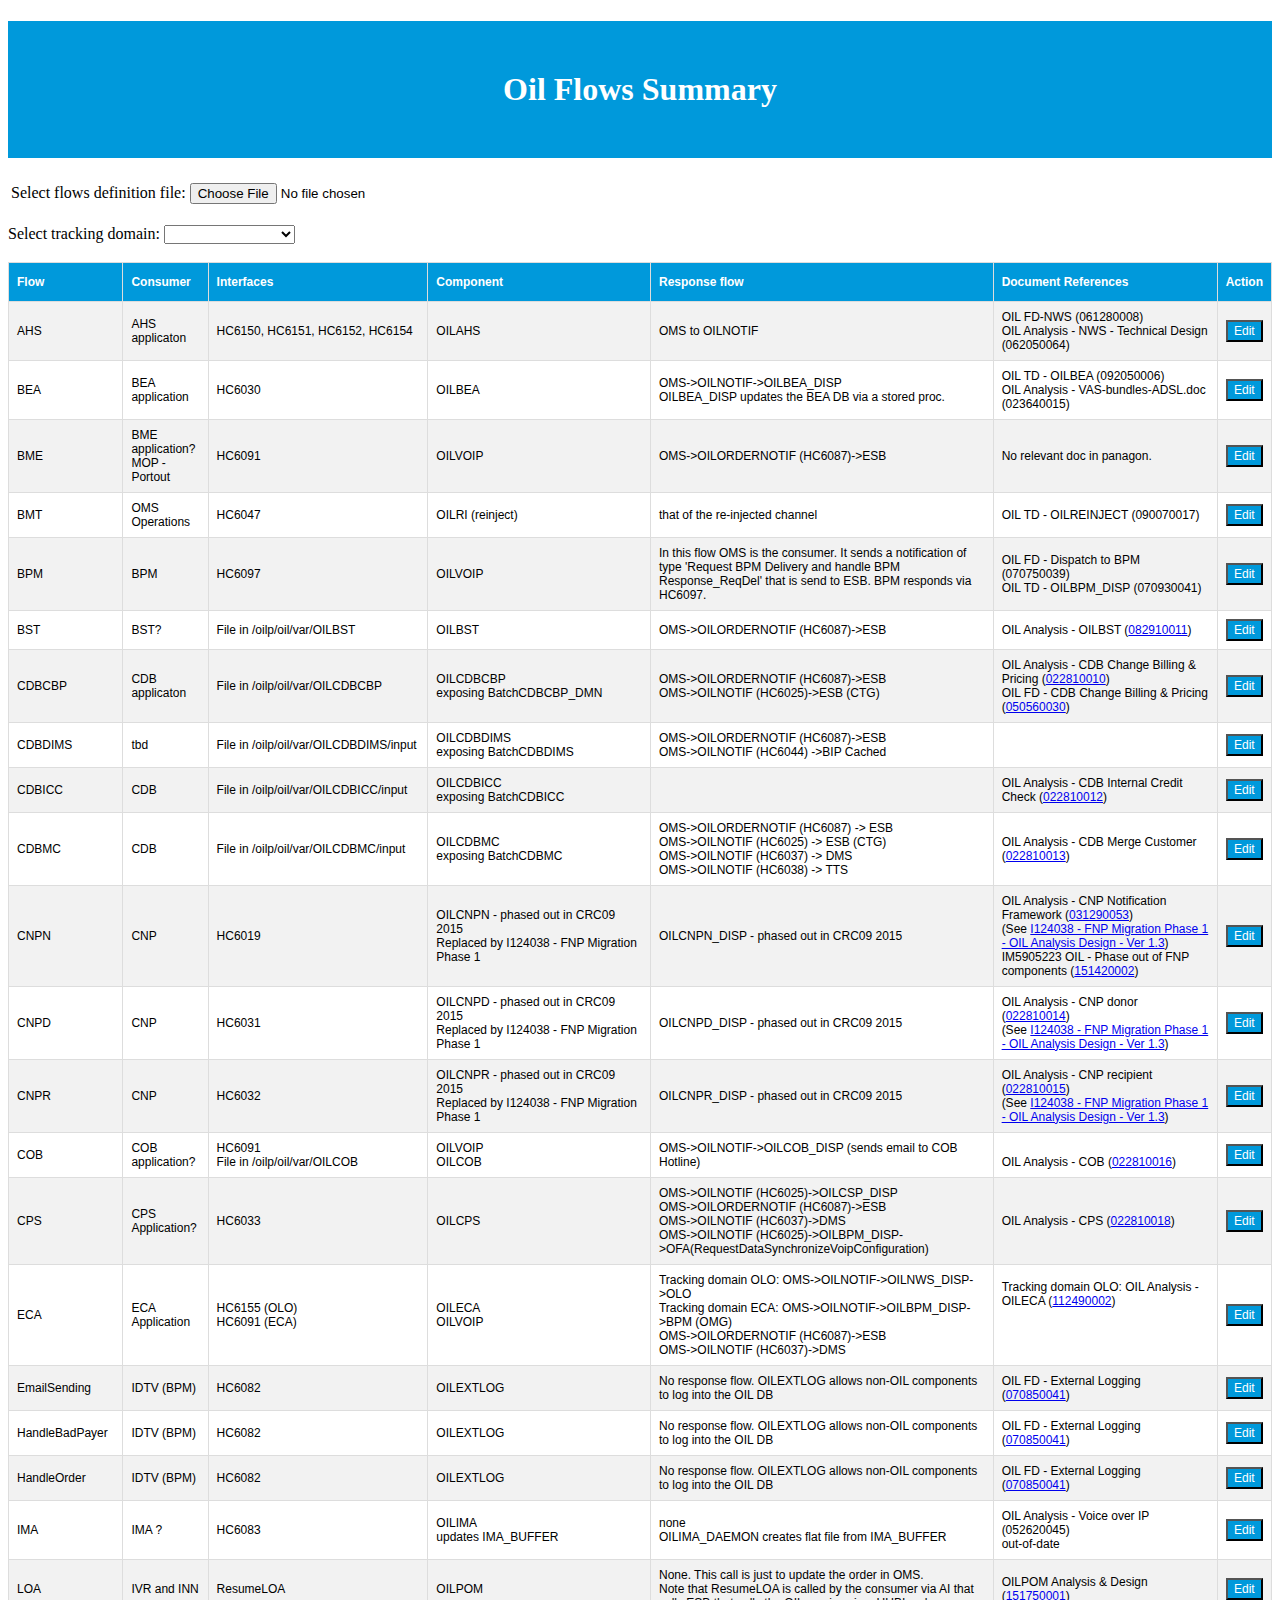
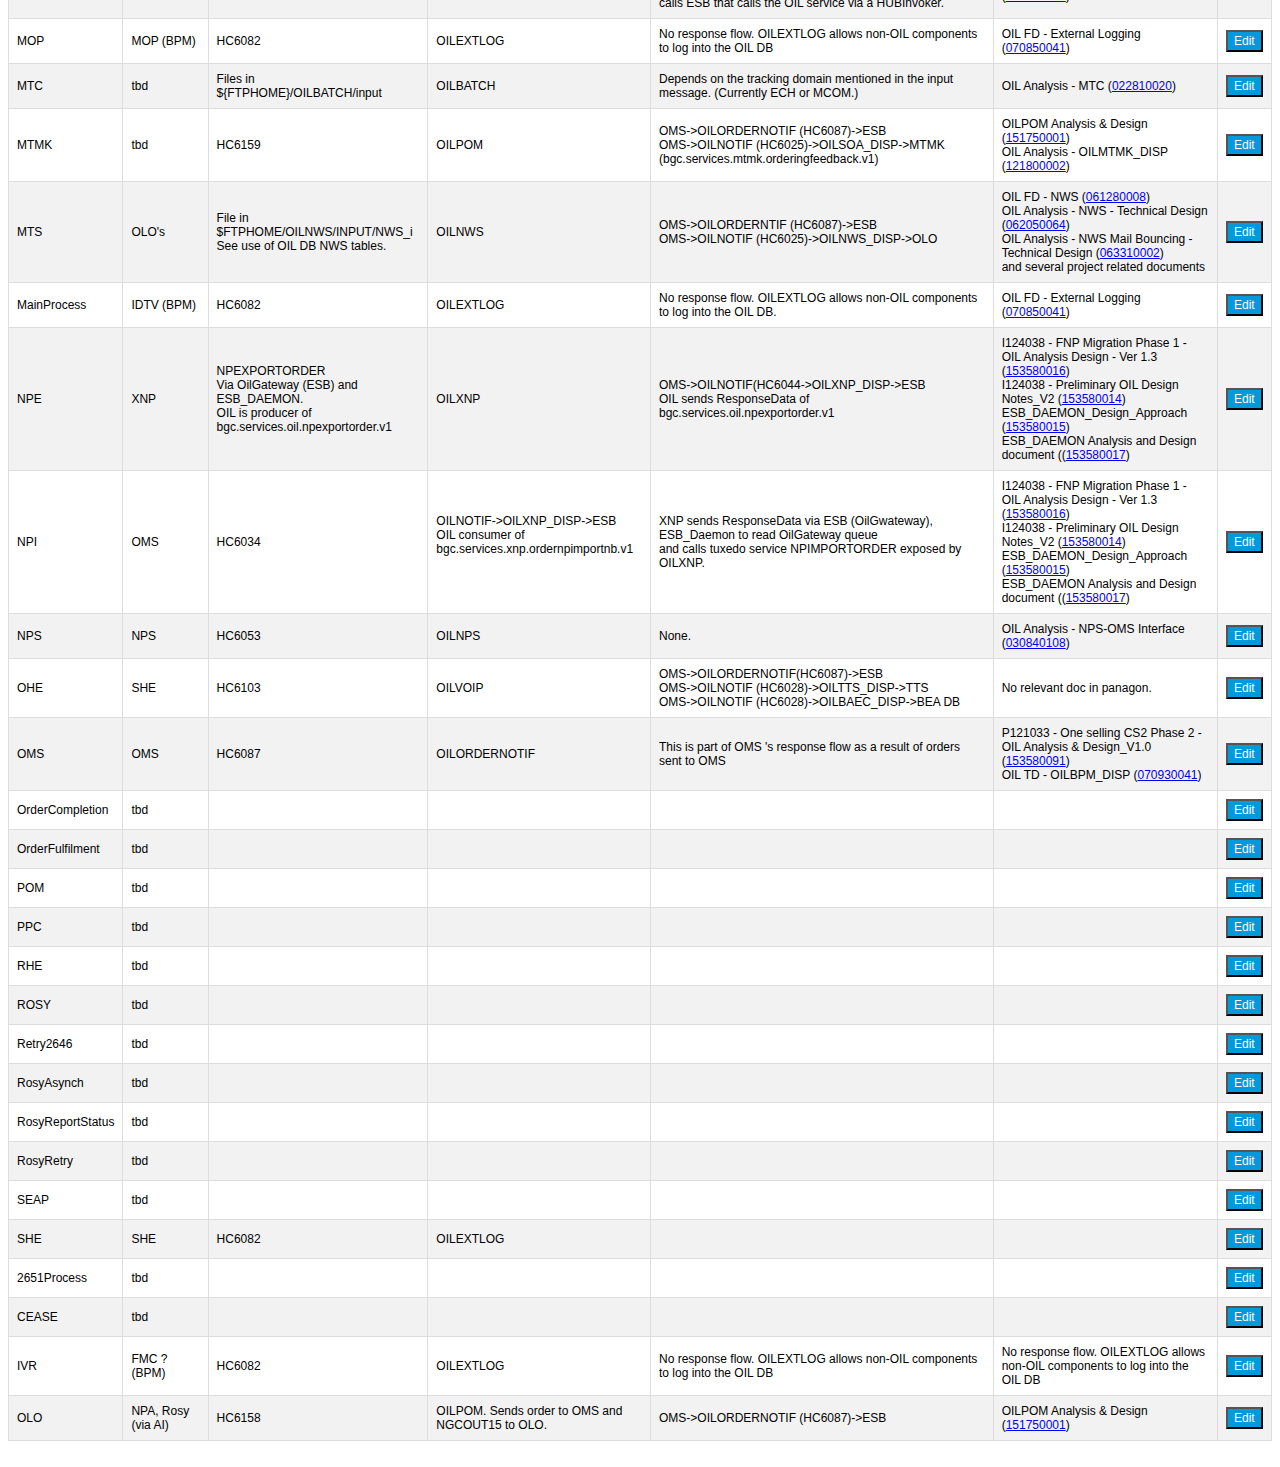
==== WebContent/index.html @ fa7036d5 "Restructured to eclipse project" ====
<!DOCTYPE html>
<html>
<head>
<meta charset="UTF-8">
<title>Overview</title>
</head>
<body>
<h1 align="center">Components</h1>
<br>
<br>
<a id="start" href="OILFlows.html">OIL Flows</a>
<script>
document.getElementById("start").click();
</script>
</body>
</html>
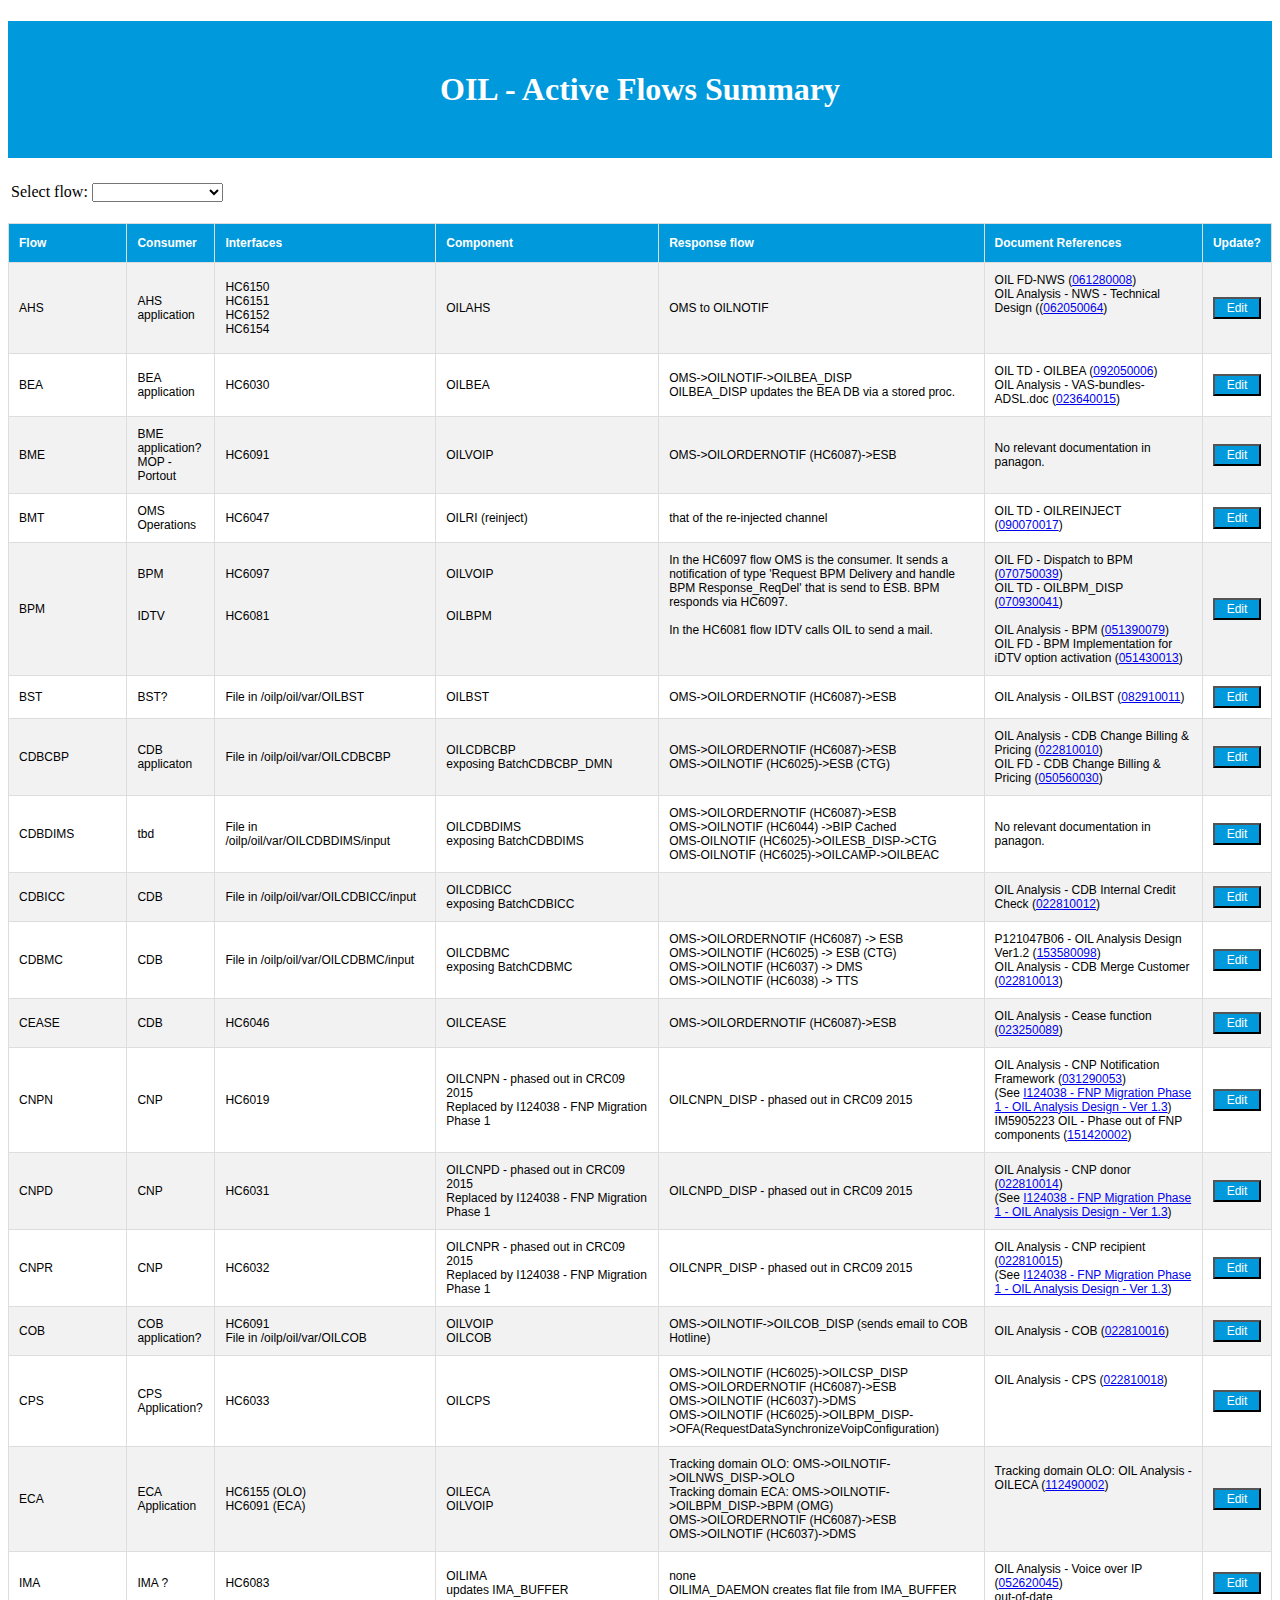
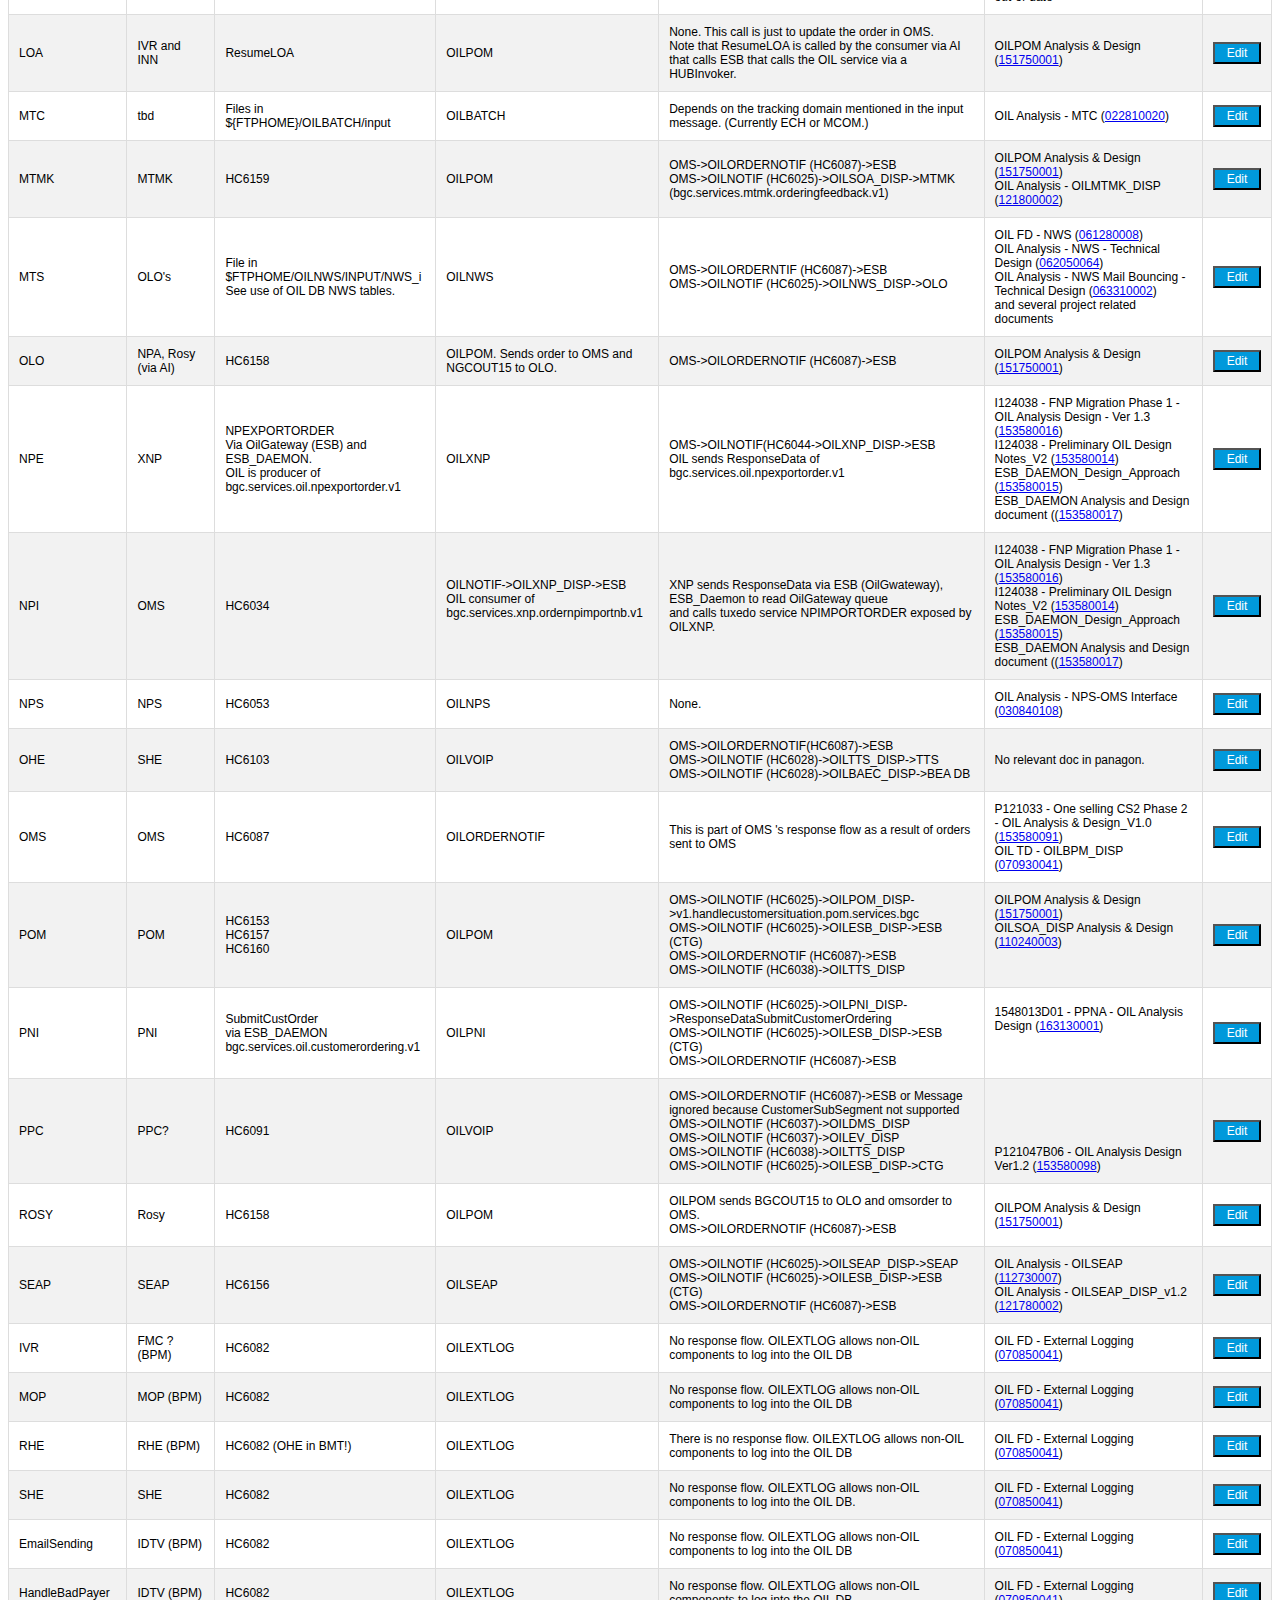
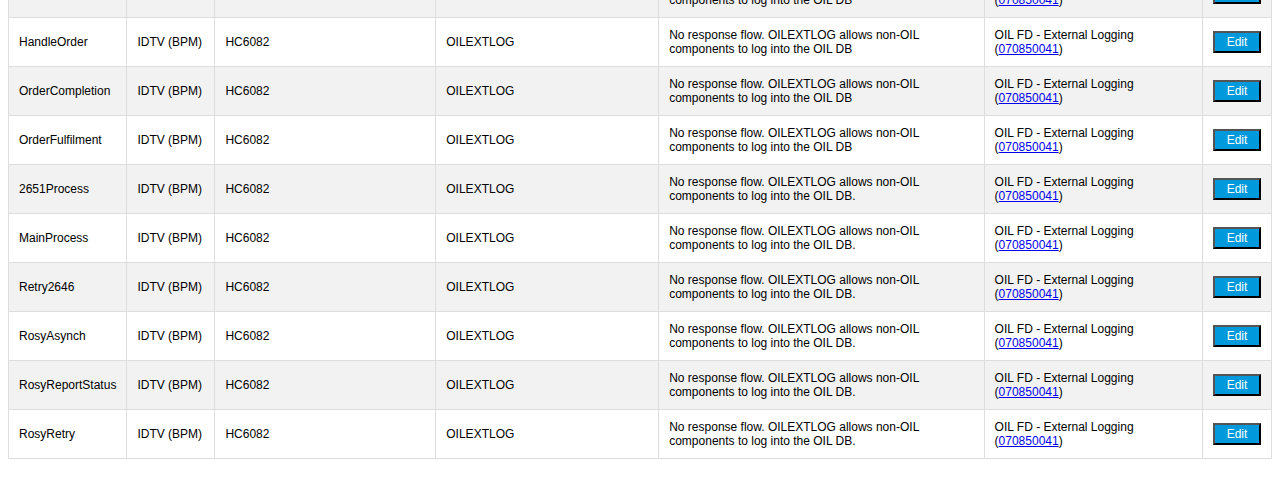
==== commit cdbbdb26: "Merge branch 'development' of https://github.com/PaulVanMeerbeeck/OILFlows.git into development" ====
--- a/WebContent/index.html
+++ b/WebContent/index.html
@@ -8,7 +8,7 @@
 <h1 align="center">Components</h1>
 <br>
 <br>
-<a id="start" href="OILFlows.html">OIL Flows</a>
+<a id="start" href="OILFlows.html?status=unlocked">OIL Flows</a>
 <script>
 document.getElementById("start").click();
 </script>
